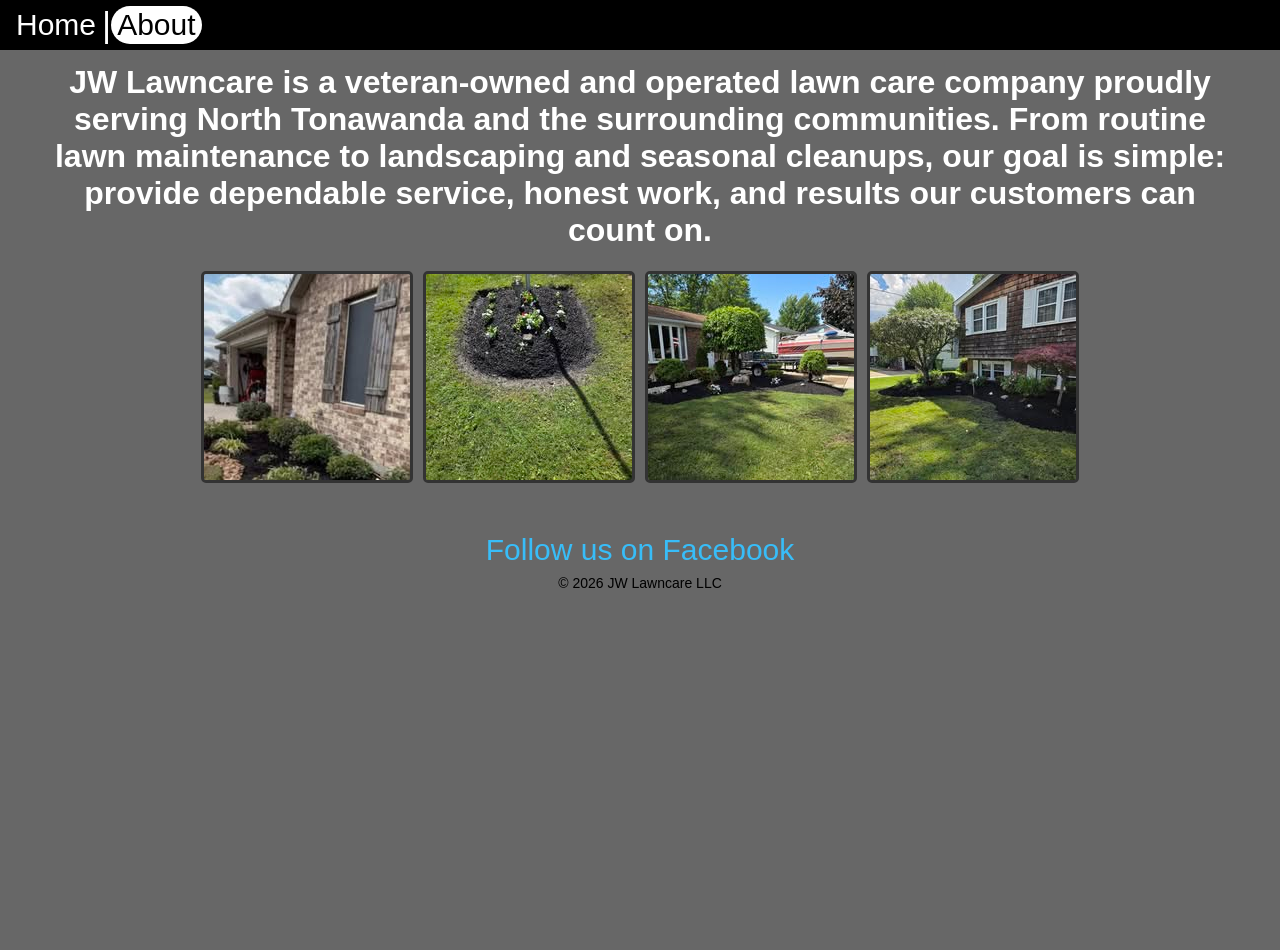
==== about.html @ 557aa7e9 "Add files via upload" ====
<!DOCTYPE html>
<html lang="en">
<head>
<title>JW Lawncare (Veteran Owned)</title>
<meta charset="UTF-8">
    <meta name="description" content="Veteran owned lawncare service">
    <meta name="keywords" content="lawncare, landscaping, yard work, North Tonawanda">
	<meta name="viewport" content="width=device-width, initial-scale=1.0">
    <meta name="author" content="John Welsh">
	<link rel="stylesheet" type="text/css" href="lawncare.css">
</head>
<body>
<body>
<nav class="navbar">
  <ul>
    <li><a href="index.html" >Home</a></li>
    <li><span class="pipe">|</span></li>
    <li><a href="about.html" class="active">About</a></li>
  </ul>
</nav>
<br>
<h1 style="text-align: center;">JW Lawncare is a veteran-owned and operated lawn care company proudly serving North Tonawanda and the surrounding communities. From routine lawn maintenance to landscaping and seasonal cleanups, our goal is simple: provide dependable service, honest work, and results our customers can count on.</h1>

<div class="image-row">
	<img src="portfolio1.jpg" alt="landscape1">
	<img src="portfolio2.jpg" alt="landscape2">
	<img src="portfolio3.jpg"	alt="landscape3">
	<img src="portfolio4.jpg" alt="landscape4">
</div>

 <div style="text-align:center; margin-top:50px;">
<a href="https://www.facebook.com/profile.php?id=61580752408637" target="_blank" style="color: #38bdf8; font-size: 30px; text-decoration: none;">
    <i class="fab fa-facebook-square"></i> Follow us on Facebook
</a>
</div>

<div style="text-align:center; font-family:Arial, sans-serif; font-size:14px; color:#000; padding:8px 0;">
    &copy; 2026 JW Lawncare LLC
</div>

</body>

</html>
---- lawncare.css ----
body {
background-attachment: fixed; /* Fixed background */
background: #676767;
color: #fff; /* Light text for contrast */
font-family: 'Oswald', sans-serif;
margin: 25px auto;
    padding: 0 15px;
    max-width: 1200px;
    height: 100vh; /* Full height */
}

.navbar {
    height: 50px;
    background-color: #000;
    padding: 0px 10px;
    position: fixed;
    top: 0;
    left: 0;
    width: 100%;
    z-index: 1000;
    box-sizing: border-box;
    transition: top 0.3s;
    display: flex;
    align-items: center;
    overflow-x: auto; /* allows horizontal scrolling on small screens */
    white-space: nowrap; /* ensures inline elements don't wrap */
}

.navbar ul {
  display: flex;
  align-items: center;
  justify-content: center; /* Centers links and pipes horizontally */
  list-style: none;
  padding: 0;
  margin: 0;
  gap: 0px; /* Reduce spacing between items */
}

.navbar li {
  display: flex;
  align-items: center;
  font-size: 30px;
}

/* For navbar and links */
.navbar a {
  text-decoration: none;
  color: white; /* White text color for links */
  padding: 2px 6px;
  display: inline-block;
}

/* Ensure pipes are black */
.navbar .pipe {
  color: white !important; /* Forces pipes to be white */
  font-size: 35px;
  user-select: none;
}

.navbar li.pipe {
  color: black;
  font-size: 35px;
  user-select: none;
}

/* Hover & Active states */
.navbar a.active,
.navbar a:hover {
    background-color: white;
    color: #000;
    border-radius: 20px;
}

.hero-image {
    display: block;
    margin: 50px auto 0 auto; /* centers image and pushes below navbar */
	margin-bottom: 20px;
    max-width: 100%;
    height: auto;
}

 /* Container for images */
        .image-row {
            display: flex;           /* Arrange items in a row */
            flex-wrap: wrap;         /* Allow wrapping to next line */
            gap: 10px;               /* Space between images */
            justify-content: center; /* Center the row horizontally */
}

/* Style for each image */
        .image-row img {
            box-sizing: border-box;      /* Include border in width */
            border: 3px solid #333;      /* Border around images */
            border-radius: 5px;          /* Optional: rounded corners */
}

/* Tablets and smaller */
@media (max-width: 768px) {
    body {
        margin: 15px auto;
        padding: 0 10px;
    }

    .navbar li {
        font-size: 22px;
    }

    .navbar .pipe {
        font-size: 26px;
    }

    .hero-image {
        margin-top: 60px; /* extra space for navbar */
    }
}

/* Phones */
@media (max-width: 480px) {
    body {
        margin: 10px auto;
        padding: 0 8px;
    }

    .navbar {
        height: auto; /* Let it grow naturally if it wraps */
        padding: 5px;
        flex-wrap: wrap;
        justify-content: center;
    }

    .navbar li {
        font-size: 18px;
    }

    .navbar .pipe {
        font-size: 20px;
    }

    /* Reduce space between navbar and content */
    .hero-image {
        margin-top: 10px; /* much smaller gap */
    }

    /* If you have text or other content right after navbar */
    .content {
        padding-top: 10px; /* small gap for breathing room */
    }

    .image-row {
        gap: 5px;
    }
}
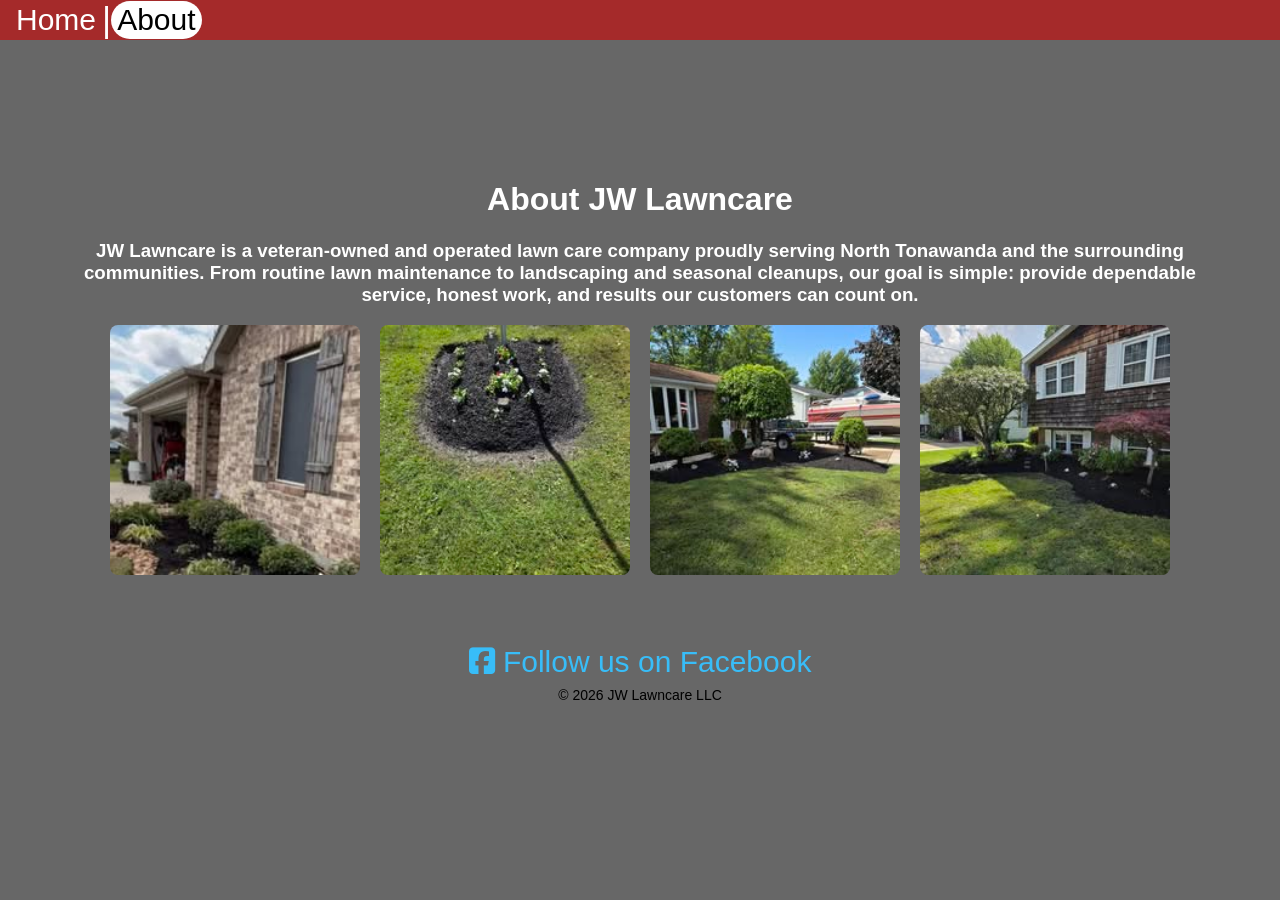
==== commit 43815d2a: "Add files via upload" ====
--- a/about.html
+++ b/about.html
@@ -8,8 +8,8 @@
 	<meta name="viewport" content="width=device-width, initial-scale=1.0">
     <meta name="author" content="John Welsh">
 	<link rel="stylesheet" type="text/css" href="lawncare.css">
+	<link rel="stylesheet" href="https://cdnjs.cloudflare.com/ajax/libs/font-awesome/6.5.2/css/all.min.css">
 </head>
-<body>
 <body>
 <nav class="navbar">
   <ul>
@@ -18,14 +18,16 @@
     <li><a href="about.html" class="active">About</a></li>
   </ul>
 </nav>
-<br>
-<h1 style="text-align: center;">JW Lawncare is a veteran-owned and operated lawn care company proudly serving North Tonawanda and the surrounding communities. From routine lawn maintenance to landscaping and seasonal cleanups, our goal is simple: provide dependable service, honest work, and results our customers can count on.</h1>
 
+<div class="about-content">
+<h1>About JW Lawncare</h1>
+<h3>JW Lawncare is a veteran-owned and operated lawn care company proudly serving North Tonawanda and the surrounding communities. From routine lawn maintenance to landscaping and seasonal cleanups, our goal is simple: provide dependable service, honest work, and results our customers can count on.</h3>
 <div class="image-row">
 	<img src="portfolio1.jpg" alt="landscape1">
 	<img src="portfolio2.jpg" alt="landscape2">
 	<img src="portfolio3.jpg"	alt="landscape3">
 	<img src="portfolio4.jpg" alt="landscape4">
+</div>
 </div>
 
  <div style="text-align:center; margin-top:50px;">
--- a/lawncare.css
+++ b/lawncare.css
@@ -1,17 +1,16 @@
 body {
-background-attachment: fixed; /* Fixed background */
-background: #676767;
-color: #fff; /* Light text for contrast */
-font-family: 'Oswald', sans-serif;
-margin: 25px auto;
-    padding: 0 15px;
+    background-attachment: fixed;
+    background: #676767;
+    color: #fff;
+    font-family: 'Oswald', sans-serif;
+    margin: 0 auto; /* removed top margin so navbar padding takes over */
+    padding: 60px 15px 0 15px; /* top padding = navbar height */
     max-width: 1200px;
-    height: 100vh; /* Full height */
+    box-sizing: border-box;
 }
 
 .navbar {
-    height: 50px;
-    background-color: #000;
+    background-color: brown;
     padding: 0px 10px;
     position: fixed;
     top: 0;
@@ -22,48 +21,38 @@
     transition: top 0.3s;
     display: flex;
     align-items: center;
-    overflow-x: auto; /* allows horizontal scrolling on small screens */
-    white-space: nowrap; /* ensures inline elements don't wrap */
+    overflow-x: auto;
+    white-space: nowrap;
 }
 
 .navbar ul {
-  display: flex;
-  align-items: center;
-  justify-content: center; /* Centers links and pipes horizontally */
-  list-style: none;
-  padding: 0;
-  margin: 0;
-  gap: 0px; /* Reduce spacing between items */
+    display: flex;
+    align-items: center;
+    justify-content: center;
+    list-style: none;
+    padding: 0;
+    margin: 0;
 }
 
 .navbar li {
-  display: flex;
-  align-items: center;
-  font-size: 30px;
+    display: flex;
+    align-items: center;
+    font-size: 30px;
 }
 
-/* For navbar and links */
 .navbar a {
-  text-decoration: none;
-  color: white; /* White text color for links */
-  padding: 2px 6px;
-  display: inline-block;
+    text-decoration: none;
+    color: white;
+    padding: 2px 6px;
+    display: inline-block;
 }
 
-/* Ensure pipes are black */
 .navbar .pipe {
-  color: white !important; /* Forces pipes to be white */
-  font-size: 35px;
-  user-select: none;
+    color: white !important;
+    font-size: 35px;
+    user-select: none;
 }
 
-.navbar li.pipe {
-  color: black;
-  font-size: 35px;
-  user-select: none;
-}
-
-/* Hover & Active states */
 .navbar a.active,
 .navbar a:hover {
     background-color: white;
@@ -73,80 +62,93 @@
 
 .hero-image {
     display: block;
-    margin: 50px auto 0 auto; /* centers image and pushes below navbar */
-	margin-bottom: 20px;
+    margin: 0 auto 20px auto;
     max-width: 100%;
     height: auto;
 }
 
- /* Container for images */
-        .image-row {
-            display: flex;           /* Arrange items in a row */
-            flex-wrap: wrap;         /* Allow wrapping to next line */
-            gap: 10px;               /* Space between images */
-            justify-content: center; /* Center the row horizontally */
+.about-content {
+    margin-top: 80px;
+	text-align: center;
+    padding: 20px;
 }
 
-/* Style for each image */
-        .image-row img {
-            box-sizing: border-box;      /* Include border in width */
-            border: 3px solid #333;      /* Border around images */
-            border-radius: 5px;          /* Optional: rounded corners */
+.image-row {
+    display: flex;
+    flex-wrap: wrap;
+    justify-content: center;
+    gap: 20px;
 }
 
-/* Tablets and smaller */
+.image-row img {
+    width: 250px;
+    max-width: 100%;
+    height: auto;
+    border-radius: 8px;
+    object-fit: cover;
+}
+
+/* Desktop: disable clicking */
+.phone-link {
+    pointer-events: none;
+    cursor: default;
+}
+
+/* Mobile: enable clicking */
 @media (max-width: 768px) {
-    body {
-        margin: 15px auto;
-        padding: 0 10px;
+    .phone-link {
+        pointer-events: auto;
+        cursor: pointer;
     }
+}
 
+body > *:last-child {
+    margin-bottom: 0 !important;
+    padding-bottom: 0 !important;
+}
+
+/* Responsive tweaks */
+@media (max-width: 768px) {
     .navbar li {
         font-size: 22px;
     }
-
     .navbar .pipe {
         font-size: 26px;
     }
+}
+
+@media (max-width: 480px) {
+    .navbar {
+        flex-wrap: wrap;
+        justify-content: center;
+        padding: 5px;
+    }
+    .navbar li {
+        font-size: 18px;
+    }
+    .navbar .pipe {
+        font-size: 20px;
+    }
+    .image-row {
+        gap: 5px;
+    }
+	
+	.image-row img {
+    width: 100%;
+}
+
+    /* Remove body side padding so logo can be full width */
+    body {
+        padding: 80px 0 0 0; /* top padding = taller mobile navbar height */
+        max-width: 100%;
+    }
 
     .hero-image {
-        margin-top: 60px; /* extra space for navbar */
+        width: 100%;
+        max-width: 100%;
+        height: auto;
+        margin: 0 0 20px 0;
+        display: block;
     }
 }
 
-/* Phones */
-@media (max-width: 480px) {
-    body {
-        margin: 10px auto;
-        padding: 0 8px;
-    }
-
-    .navbar {
-        height: auto; /* Let it grow naturally if it wraps */
-        padding: 5px;
-        flex-wrap: wrap;
-        justify-content: center;
-    }
-
-    .navbar li {
-        font-size: 18px;
-    }
-
-    .navbar .pipe {
-        font-size: 20px;
-    }
-
-    /* Reduce space between navbar and content */
-    .hero-image {
-        margin-top: 10px; /* much smaller gap */
-    }
-
-    /* If you have text or other content right after navbar */
-    .content {
-        padding-top: 10px; /* small gap for breathing room */
-    }
-
-    .image-row {
-        gap: 5px;
-    }
-}
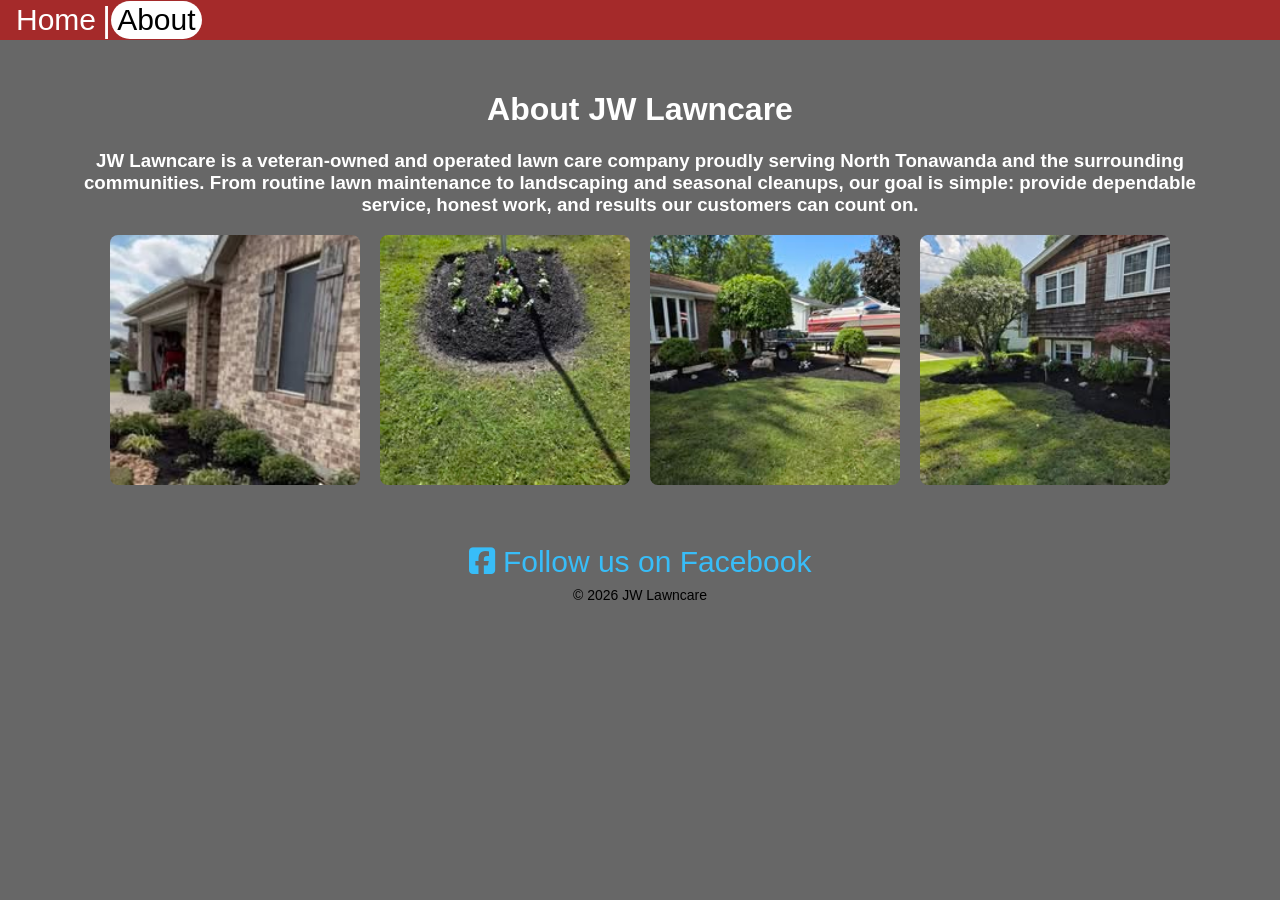
==== commit 68b8c593: "Add files via upload" ====
--- a/about.html
+++ b/about.html
@@ -1,7 +1,7 @@
 <!DOCTYPE html>
 <html lang="en">
 <head>
-<title>JW Lawncare (Veteran Owned)</title>
+<title>JW-Lawncare (Veteran Owned)</title>
 <meta charset="UTF-8">
     <meta name="description" content="Veteran owned lawncare service">
     <meta name="keywords" content="lawncare, landscaping, yard work, North Tonawanda">
@@ -25,7 +25,7 @@
 <div class="image-row">
 	<img src="portfolio1.jpg" alt="landscape1">
 	<img src="portfolio2.jpg" alt="landscape2">
-	<img src="portfolio3.jpg"	alt="landscape3">
+	<img src="portfolio3.jpg" alt="landscape3">
 	<img src="portfolio4.jpg" alt="landscape4">
 </div>
 </div>
@@ -37,7 +37,7 @@
 </div>
 
 <div style="text-align:center; font-family:Arial, sans-serif; font-size:14px; color:#000; padding:8px 0;">
-    &copy; 2026 JW Lawncare LLC
+    &copy; 2026 JW Lawncare
 </div>
 
 </body>
--- a/lawncare.css
+++ b/lawncare.css
@@ -3,8 +3,8 @@
     background: #676767;
     color: #fff;
     font-family: 'Oswald', sans-serif;
-    margin: 0 auto; /* removed top margin so navbar padding takes over */
-    padding: 60px 15px 0 15px; /* top padding = navbar height */
+    margin: 0 auto;
+    padding: 45px 15px 0 15px; /* smaller top padding */
     max-width: 1200px;
     box-sizing: border-box;
 }
@@ -68,9 +68,9 @@
 }
 
 .about-content {
-    margin-top: 80px;
-	text-align: center;
-    padding: 20px;
+    margin-top: 15px;
+    text-align: center;
+    padding: 10px 20px;
 }
 
 .image-row {
@@ -107,7 +107,7 @@
     padding-bottom: 0 !important;
 }
 
-/* Responsive tweaks */
+/* Responsiveness */
 @media (max-width: 768px) {
     .navbar li {
         font-size: 22px;
@@ -134,12 +134,14 @@
     }
 	
 	.image-row img {
-    width: 100%;
+        width: 160px;
+        max-width: 45%;
+        height: auto;
 }
 
     /* Remove body side padding so logo can be full width */
     body {
-        padding: 80px 0 0 0; /* top padding = taller mobile navbar height */
+         padding: 55px 0 0 0; /* match real navbar height */
         max-width: 100%;
     }
 
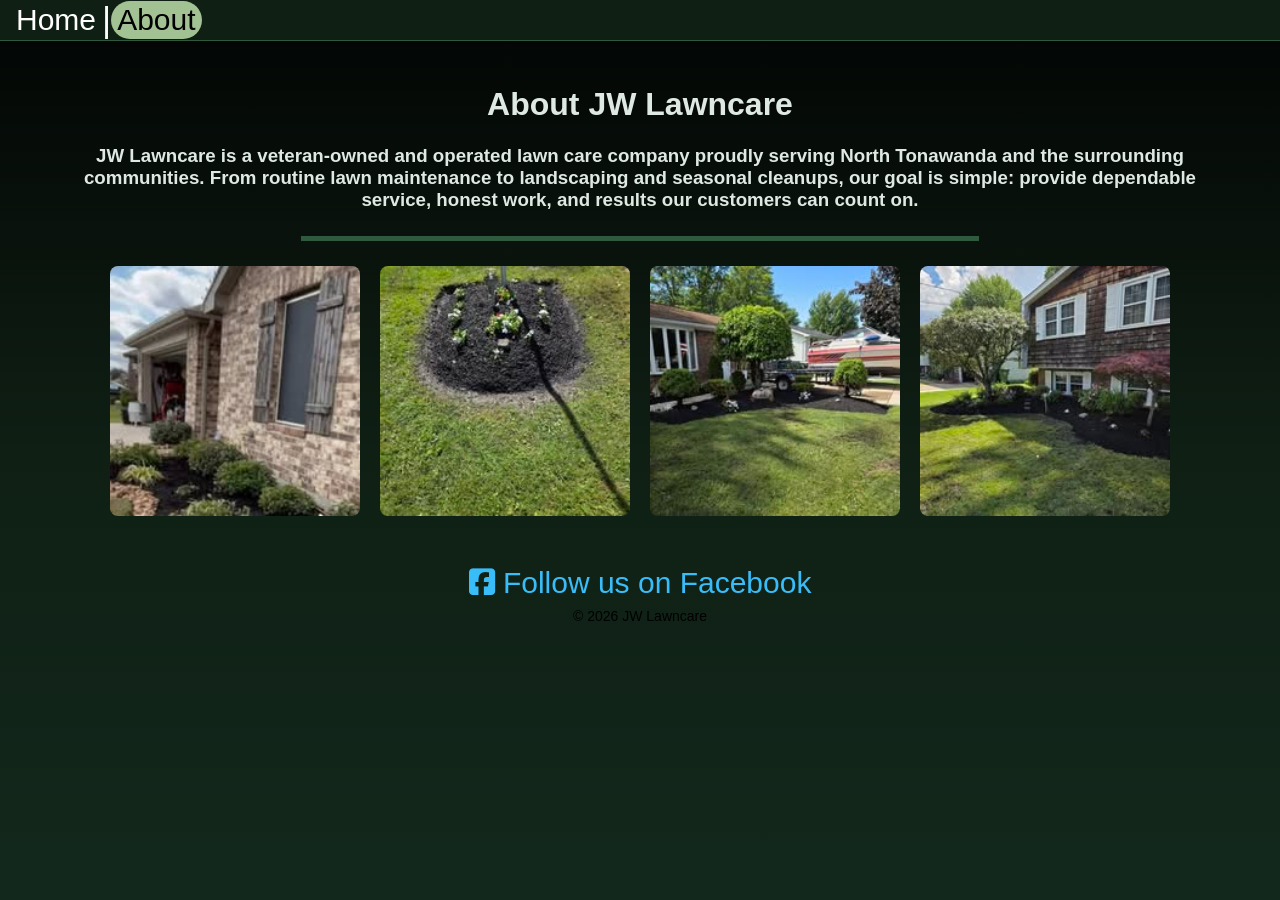
==== commit 8c52936e: "Add files via upload" ====
--- a/about.html
+++ b/about.html
@@ -22,23 +22,29 @@
 <div class="about-content">
 <h1>About JW Lawncare</h1>
 <h3>JW Lawncare is a veteran-owned and operated lawn care company proudly serving North Tonawanda and the surrounding communities. From routine lawn maintenance to landscaping and seasonal cleanups, our goal is simple: provide dependable service, honest work, and results our customers can count on.</h3>
+
+<hr style="border: none; height: 5px; background: #2f5a3d; width: 60%; margin: 25px auto;">
+
 <div class="image-row">
 	<img src="portfolio1.jpg" alt="landscape1">
 	<img src="portfolio2.jpg" alt="landscape2">
 	<img src="portfolio3.jpg" alt="landscape3">
 	<img src="portfolio4.jpg" alt="landscape4">
 </div>
-</div>
 
- <div style="text-align:center; margin-top:50px;">
-<a href="https://www.facebook.com/profile.php?id=61580752408637" target="_blank" style="color: #38bdf8; font-size: 30px; text-decoration: none;">
-    <i class="fab fa-facebook-square"></i> Follow us on Facebook
-</a>
+<div class="page-footer">
+   <div style="text-align:center; margin-top:50px;">
+       <a href="https://www.facebook.com/profile.php?id=61580752408637"
+          target="_blank"
+          style="color: #38bdf8; font-size: 30px; text-decoration: none;">
+           <i class="fab fa-facebook-square"></i> Follow us on Facebook
+       </a>
 </div>
 
 <div style="text-align:center; font-family:Arial, sans-serif; font-size:14px; color:#000; padding:8px 0;">
     &copy; 2026 JW Lawncare
 </div>
+</div>
 
 </body>
 
--- a/lawncare.css
+++ b/lawncare.css
@@ -1,16 +1,21 @@
 body {
     background-attachment: fixed;
-    background: #676767;
-    color: #fff;
+    background: linear-gradient(180deg, #020403, #0f1f14, #13281c);
+    background-attachment: fixed;
+	color: #dfe9e3;
     font-family: 'Oswald', sans-serif;
     margin: 0 auto;
-    padding: 45px 15px 0 15px; /* smaller top padding */
+    padding: 40px 15px 0 15px; /* smaller top padding */
     max-width: 1200px;
     box-sizing: border-box;
+	
+	min-height: 100vh;
+    display: flex;
+    flex-direction: column;
 }
 
 .navbar {
-    background-color: brown;
+    background-color:   #0f1f14;
     padding: 0px 10px;
     position: fixed;
     top: 0;
@@ -23,6 +28,7 @@
     align-items: center;
     overflow-x: auto;
     white-space: nowrap;
+	border-bottom: 1px solid  #2f5a3d;
 }
 
 .navbar ul {
@@ -55,7 +61,7 @@
 
 .navbar a.active,
 .navbar a:hover {
-    background-color: white;
+    background-color: #a3c293;
     color: #000;
     border-radius: 20px;
 }
@@ -92,6 +98,10 @@
 .phone-link {
     pointer-events: none;
     cursor: default;
+}
+
+.page-footer {
+    margin-top: auto;
 }
 
 /* Mobile: enable clicking */
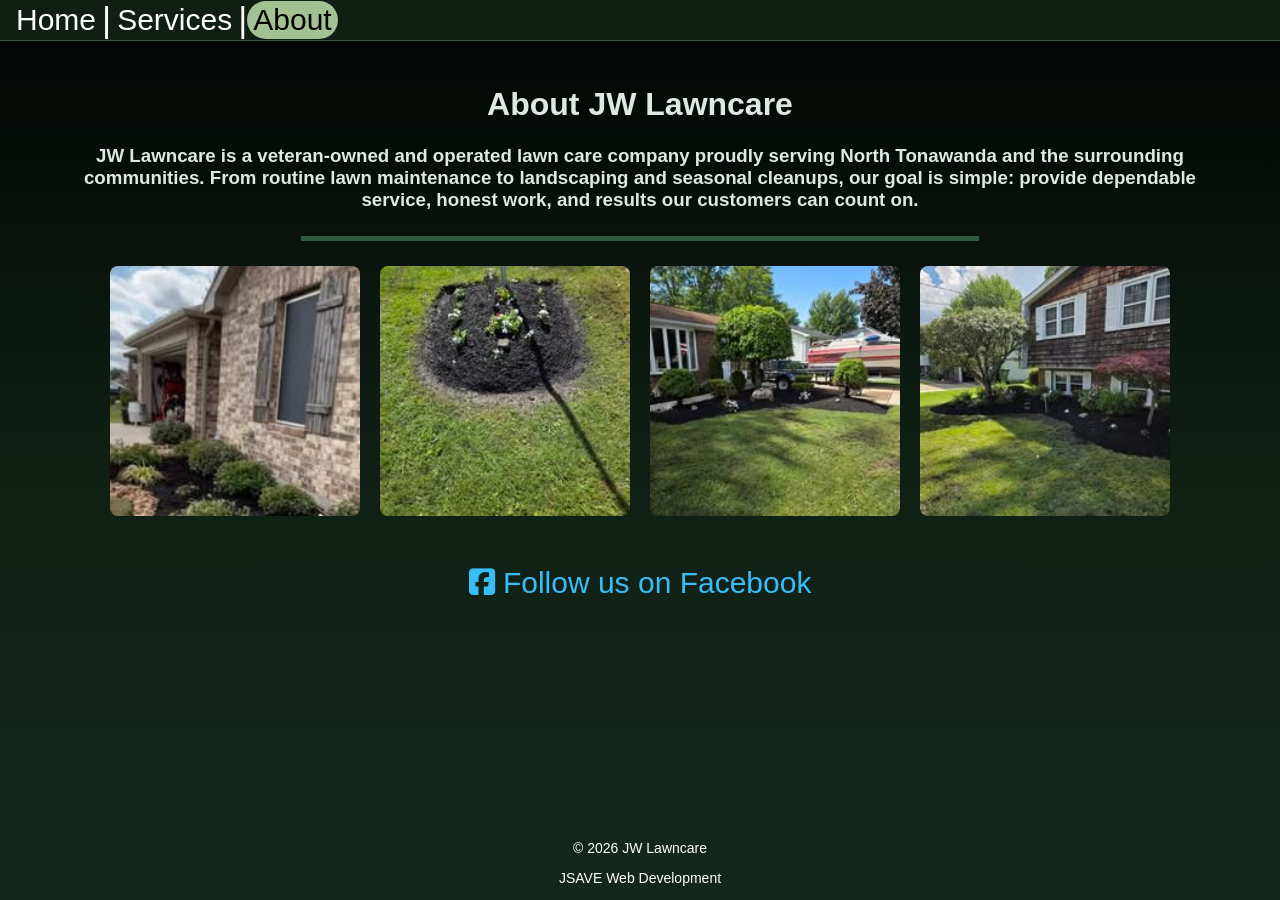
==== commit 17296ed3: "Add files via upload" ====
--- a/about.html
+++ b/about.html
@@ -3,7 +3,7 @@
 <head>
 <title>JW-Lawncare (Veteran Owned)</title>
 <meta charset="UTF-8">
-    <meta name="description" content="Veteran owned lawncare service">
+    <meta name="description" content="Veteran owned lawncare service. JW Lawncare provides professional lawn care and landscaping in North Tonawanda, NY. Reliable mowing, trimming, and seasonal cleanups from a veteran-owned business.">
     <meta name="keywords" content="lawncare, landscaping, yard work, North Tonawanda">
 	<meta name="viewport" content="width=device-width, initial-scale=1.0">
     <meta name="author" content="John Welsh">
@@ -13,12 +13,15 @@
 <body>
 <nav class="navbar">
   <ul>
-    <li><a href="index.html" >Home</a></li>
+    <li><a href="index.html">Home</a></li>
     <li><span class="pipe">|</span></li>
+    <li><a href="services.html">Services</a></li>
+	<li><span class="pipe">|</span></li>
     <li><a href="about.html" class="active">About</a></li>
   </ul>
 </nav>
 
+<main>
 <div class="about-content">
 <h1>About JW Lawncare</h1>
 <h3>JW Lawncare is a veteran-owned and operated lawn care company proudly serving North Tonawanda and the surrounding communities. From routine lawn maintenance to landscaping and seasonal cleanups, our goal is simple: provide dependable service, honest work, and results our customers can count on.</h3>
@@ -39,11 +42,13 @@
           style="color: #38bdf8; font-size: 30px; text-decoration: none;">
            <i class="fab fa-facebook-square"></i> Follow us on Facebook
        </a>
+    </div>
 </div>
+</main>
 
-<div style="text-align:center; font-family:Arial, sans-serif; font-size:14px; color:#000; padding:8px 0;">
-    &copy; 2026 JW Lawncare
-</div>
+<div class="copyright">
+    <p>&copy; 2026 JW Lawncare</p>
+	<p>JSAVE Web Development</p>
 </div>
 
 </body>
--- a/lawncare.css
+++ b/lawncare.css
@@ -104,6 +104,18 @@
     margin-top: auto;
 }
 
+main {
+    flex: 1;
+}
+
+.copyright {
+	color: white;
+	text-align: center;
+	font-family: Arial, sans-serif;
+	font-size:14px;
+	padding:8px 0;
+}
+
 /* Mobile: enable clicking */
 @media (max-width: 768px) {
     .phone-link {
@@ -151,7 +163,7 @@
 
     /* Remove body side padding so logo can be full width */
     body {
-         padding: 55px 0 0 0; /* match real navbar height */
+        padding: 40px 0 0 0; /* match real navbar height */
         max-width: 100%;
     }
 
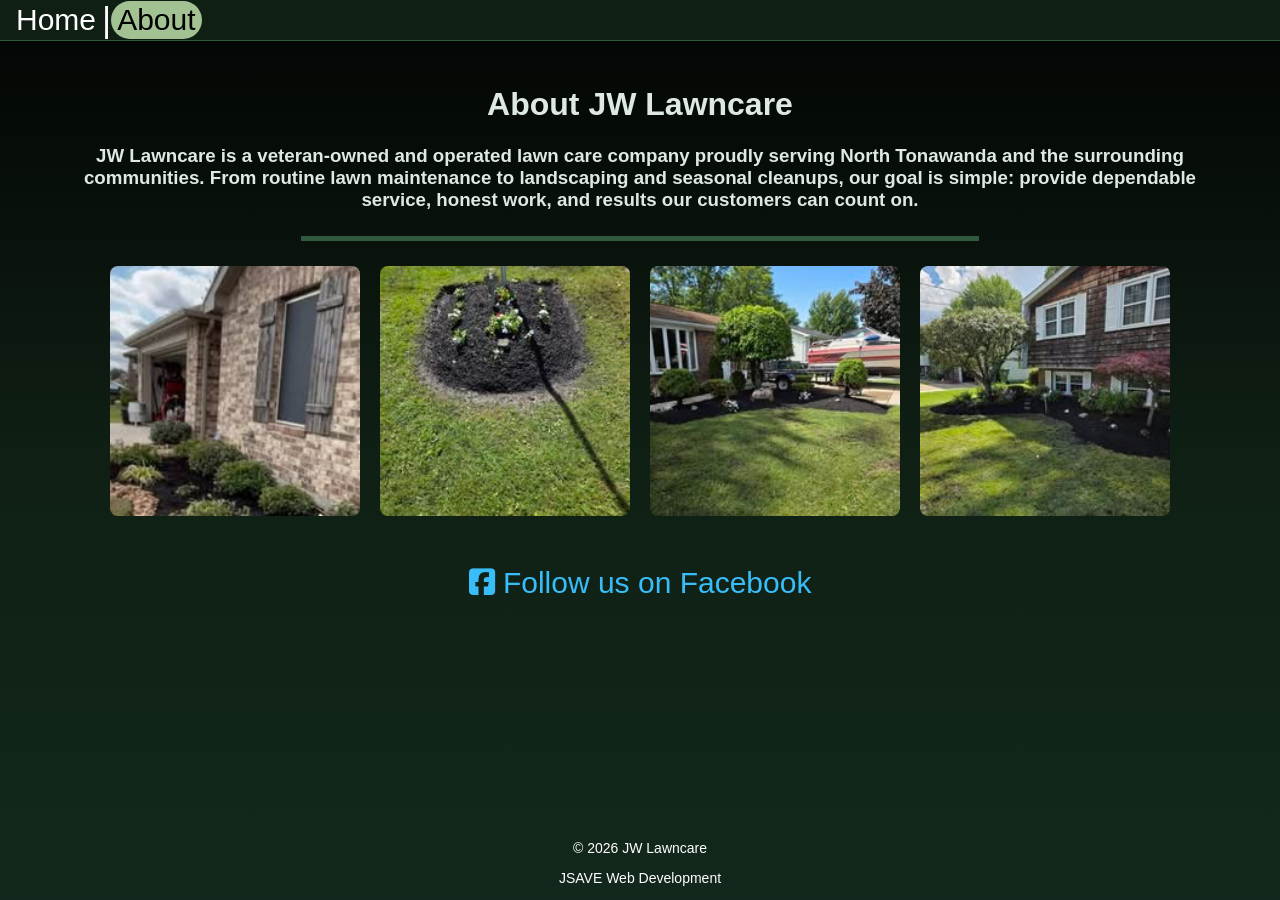
==== commit 3f4932fe: "Add files via upload" ====
--- a/about.html
+++ b/about.html
@@ -15,8 +15,6 @@
   <ul>
     <li><a href="index.html">Home</a></li>
     <li><span class="pipe">|</span></li>
-    <li><a href="services.html">Services</a></li>
-	<li><span class="pipe">|</span></li>
     <li><a href="about.html" class="active">About</a></li>
   </ul>
 </nav>
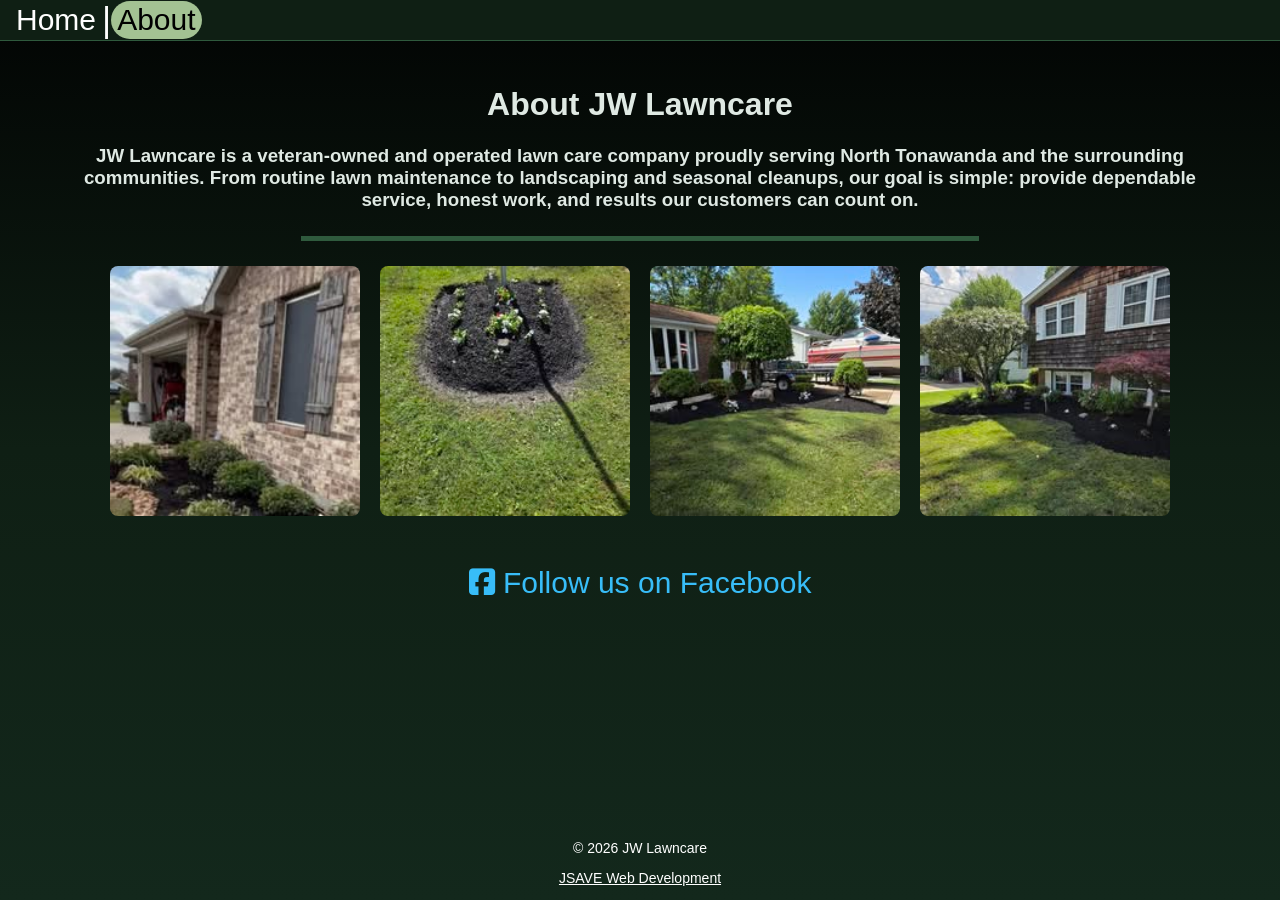
==== commit 40f89133: "Add files via upload" ====
--- a/about.html
+++ b/about.html
@@ -46,7 +46,7 @@
 
 <div class="copyright">
     <p>&copy; 2026 JW Lawncare</p>
-	<p>JSAVE Web Development</p>
+    <p><a href="https://jsaveweb.com/">JSAVE Web Development</a></p>
 </div>
 
 </body>
--- a/lawncare.css
+++ b/lawncare.css
@@ -116,6 +116,11 @@
 	padding:8px 0;
 }
 
+.copyright a {
+    color: white;
+    text-decoration: underline;
+}
+
 /* Mobile: enable clicking */
 @media (max-width: 768px) {
     .phone-link {
